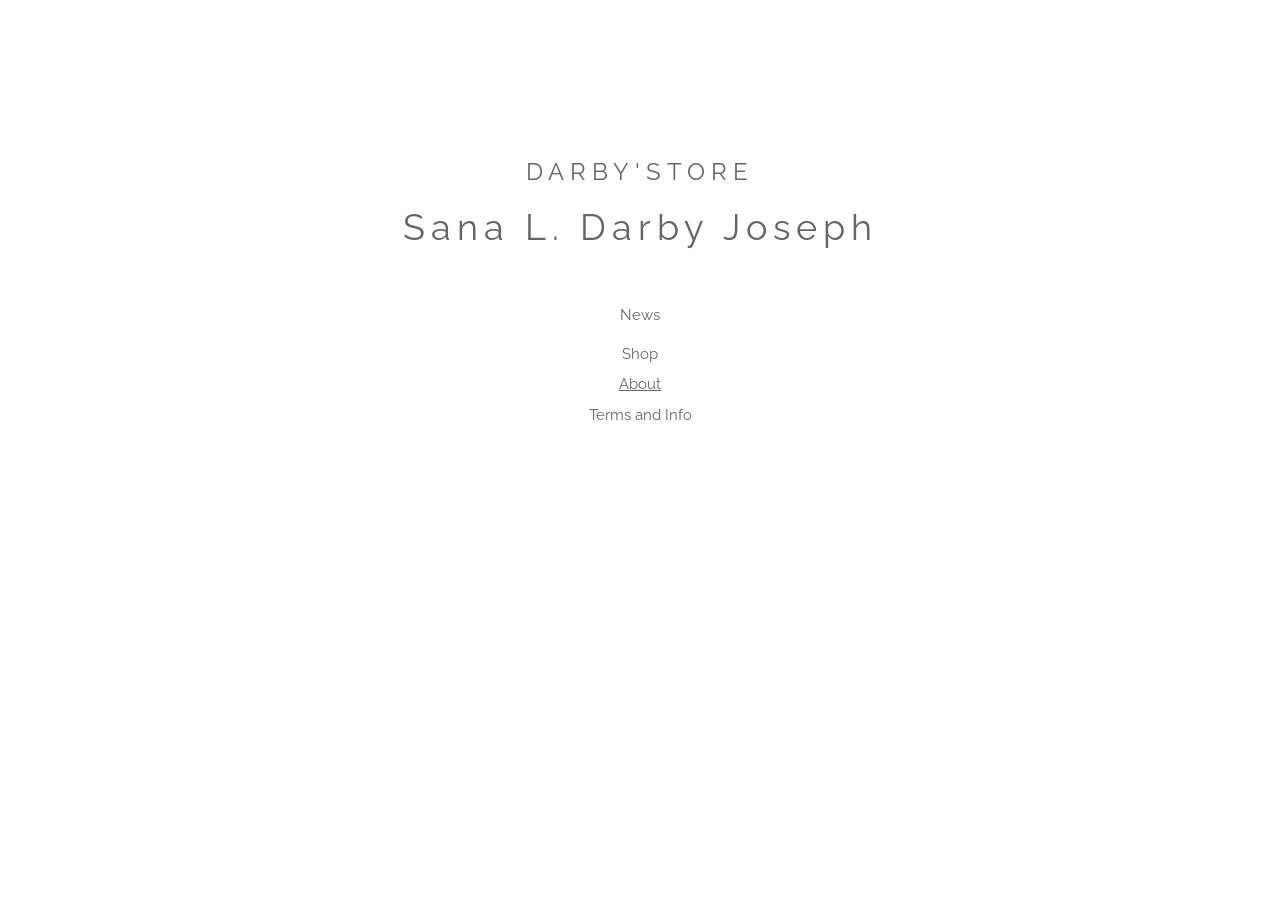
==== index.html @ 583d0e0e "Add files via upload" ====
<!DOCTYPE html>
<html>
<title>Darby'store Website</title>
<meta charset="UTF-8">
<meta name="viewport" content="width=device-width, initial-scale=1">
<link rel="stylesheet" href="https://www.w3schools.com/w3css/4/w3.css">
<link rel="stylesheet" href="https://fonts.googleapis.com/css?family=Raleway">
<link rel="stylesheet" href="https://cdnjs.cloudflare.com/ajax/libs/font-awesome/4.7.0/css/font-awesome.min.css">
<style>
body,h1 {font-family: "Raleway", Arial, sans-serif}
h1 {letter-spacing: 6px}
.w3-row-padding img {margin-bottom: 12px}
</style>
<body>

<!-- !PAGE CONTENT! -->
<div class="w3-content" style="max-width:1500px">

<!-- Header -->
<header class="w3-panel w3-center w3-opacity" style="padding:128px 16px">
  <h1 class="w3-xlarge">DARBY'STORE</h1>
  <h1>Sana L. Darby Joseph</h1>
  
  <div class="w3-padding-32">
    
        <a href="https://www.isprhaiti.com/accueil" class="w3-bar-item w3-button">News</a> <br>
      <a href="Shop.html" class="w3-bar-item w3-button">Shop</a><br>
      <a href="About.html"> About </a><br>
      <a href="https://www.isprhaiti.com/accueil/concours-robotique" class="w3-bar-item w3-button">Terms and Info</a> <br>
    </div>
  
</header>

  
<!-- End Page Content -->
</div>

<!-- Footer -->


</body>
</html>
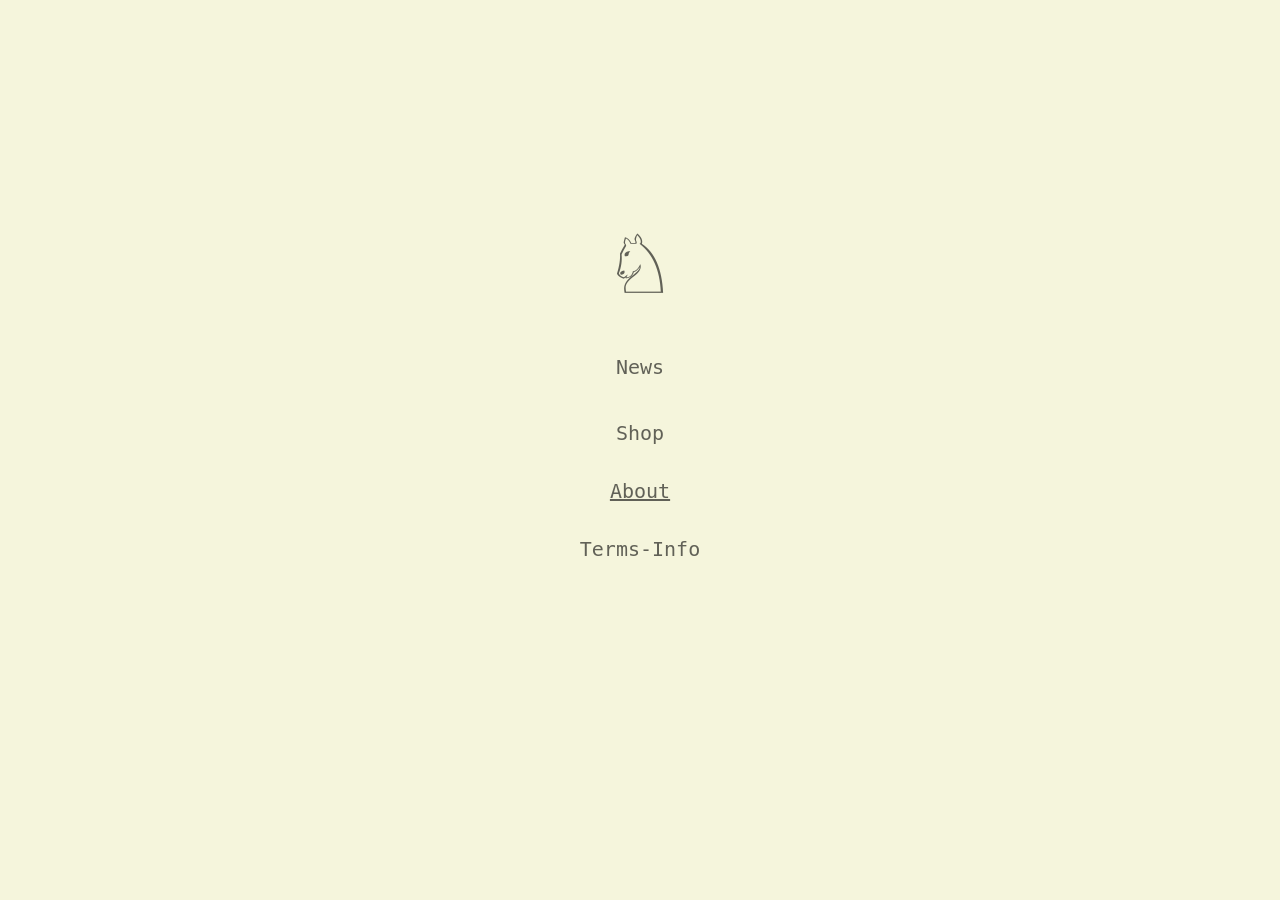
==== commit d44f4bee: "Update index.html" ====
--- a/index.html
+++ b/index.html
@@ -7,37 +7,51 @@
 <link rel="stylesheet" href="https://fonts.googleapis.com/css?family=Raleway">
 <link rel="stylesheet" href="https://cdnjs.cloudflare.com/ajax/libs/font-awesome/4.7.0/css/font-awesome.min.css">
 <style>
-body,h1 {font-family: "Raleway", Arial, sans-serif}
+body,h1 {font-family:"monospace" }
 h1 {letter-spacing: 6px}
 .w3-row-padding img {margin-bottom: 12px}
 </style>
-<body>
+<body  style=" background-color: beige">
 
 <!-- !PAGE CONTENT! -->
 <div class="w3-content" style="max-width:1500px">
 
 <!-- Header -->
-<header class="w3-panel w3-center w3-opacity" style="padding:128px 16px">
-  <h1 class="w3-xlarge">DARBY'STORE</h1>
-  <h1>Sana L. Darby Joseph</h1>
+
   
-  <div class="w3-padding-32">
+    <header class="w3-panel w3-center w3-opacity" style=" font-family: monospace padding:128px 16px">
+  
+    <h1 class="w3-xlarge" style="font-family: monospace"></h1>
+        
+       <br> <br> <br><br> <br> <br> <br> 
+        
+  
+   
+ 
+  <span style='font-size:100px;'>&#9816;</span><div style="align-content: center" class="w3-padding-28:122px 12px">
     
-        <a href="https://www.isprhaiti.com/accueil" class="w3-bar-item w3-button">News</a> <br>
-      <a href="Shop.html" class="w3-bar-item w3-button">Shop</a><br>
-      <a href="About.html"> About </a><br>
-      <a href="https://www.isprhaiti.com/accueil/concours-robotique" class="w3-bar-item w3-button">Terms and Info</a> <br>
+        <a href="https://www.isprhaiti.com/accueil" class="w3-bar-item w3-button"><h4 style="font-family: monospace"> News</h4></a> <br>
+      <a href="Shop.html" class="w3-bar-item w3-button"><h4 style="font-family: monospace"> Shop</h4></a>
+      <a href="About.html" style="font-family: monospace"> <h4 style="font-family: monospace"> About</h4>  </a>
+      <a href="TermsInfo.html" class="w3-bar-item w3-button"><h4 style="font-family: monospace"> Terms-Info</h4></a> <br>
     </div>
+      
+     
+ 
+    
   
+
+
 </header>
 
   
 <!-- End Page Content -->
 </div>
 
-<!-- Footer -->
+
 
 
 </body>
+
 </html>
 
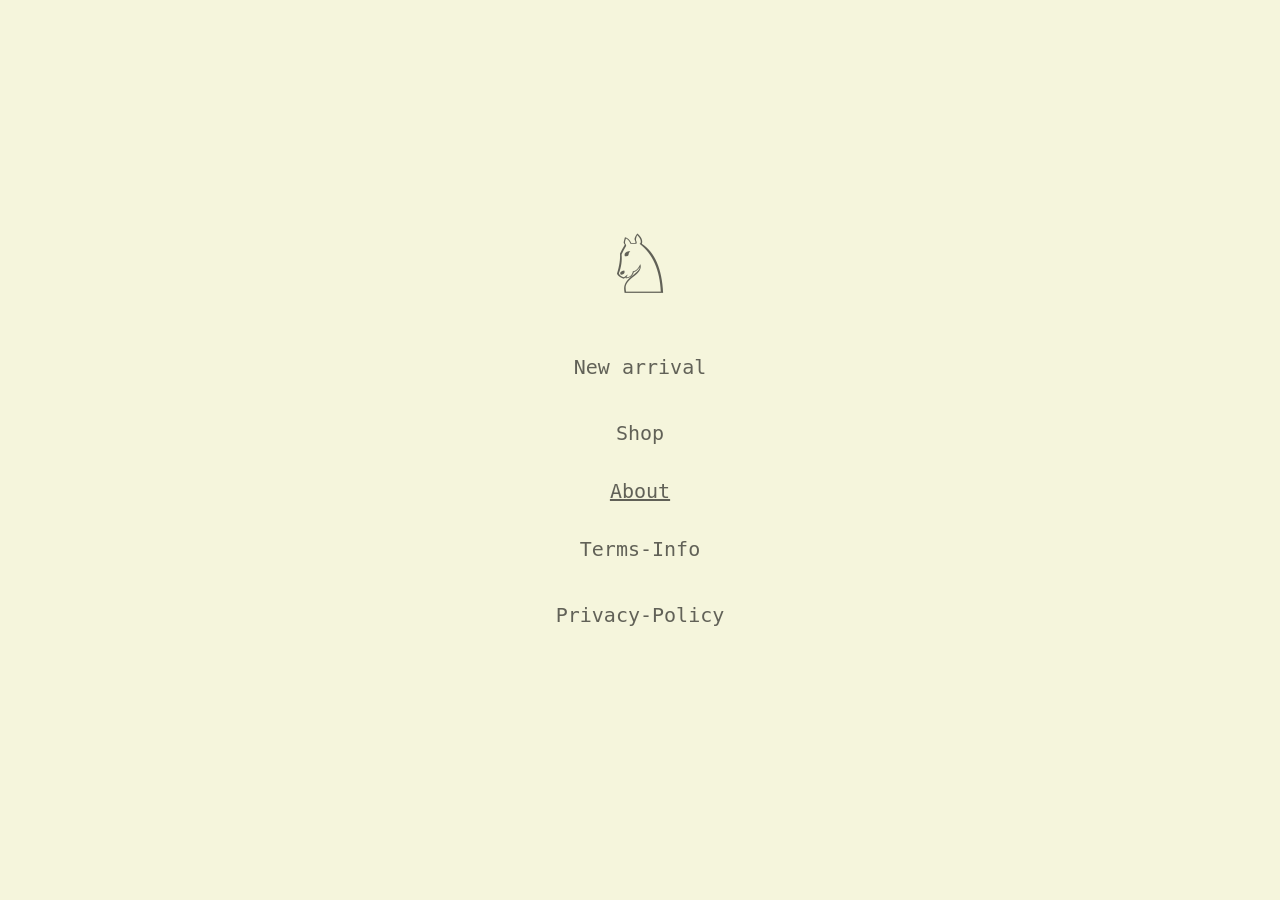
==== commit acf8d1e5: "Update index.html" ====
--- a/index.html
+++ b/index.html
@@ -30,10 +30,11 @@
  
   <span style='font-size:100px;'>&#9816;</span><div style="align-content: center" class="w3-padding-28:122px 12px">
     
-        <a href="https://www.isprhaiti.com/accueil" class="w3-bar-item w3-button"><h4 style="font-family: monospace"> News</h4></a> <br>
+        <a href="new%20arrival.html" class="w3-bar-item w3-button"><h4 style="font-family: monospace"> New arrival</h4></a> <br>
       <a href="Shop.html" class="w3-bar-item w3-button"><h4 style="font-family: monospace"> Shop</h4></a>
       <a href="About.html" style="font-family: monospace"> <h4 style="font-family: monospace"> About</h4>  </a>
       <a href="TermsInfo.html" class="w3-bar-item w3-button"><h4 style="font-family: monospace"> Terms-Info</h4></a> <br>
+        <a href="Privacy-policy.html" class="w3-bar-item w3-button"><h4 style="font-family: monospace"> Privacy-Policy</h4></a>
     </div>
       
      
@@ -55,3 +56,10 @@
 
 </html>
 
+
+ 
+    
+  
+
+
+
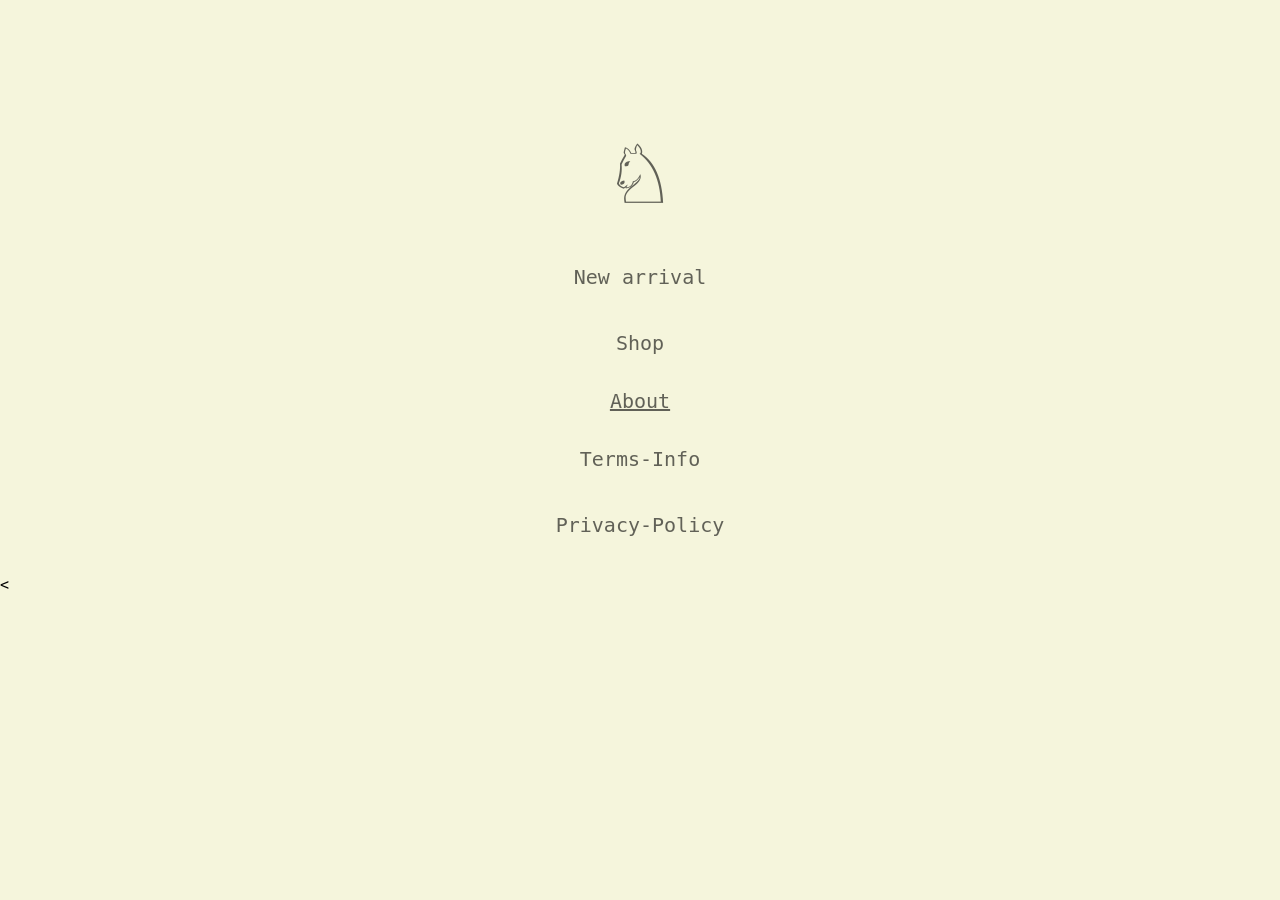
==== commit 94208600: "Update index.html" ====
--- a/index.html
+++ b/index.html
@@ -17,13 +17,13 @@
 <div class="w3-content" style="max-width:1500px">
 
 <!-- Header -->
-
+<!-- kalo. me password telenfrv frbrtbrth-->
   
     <header class="w3-panel w3-center w3-opacity" style=" font-family: monospace padding:128px 16px">
   
     <h1 class="w3-xlarge" style="font-family: monospace"></h1>
         
-       <br> <br> <br><br> <br> <br> <br> 
+       <br> <br> <br>
         
   
    
@@ -50,11 +50,12 @@
 </div>
 
 
-
+<
 
 </body>
 
 </html>
+
 
 
  
